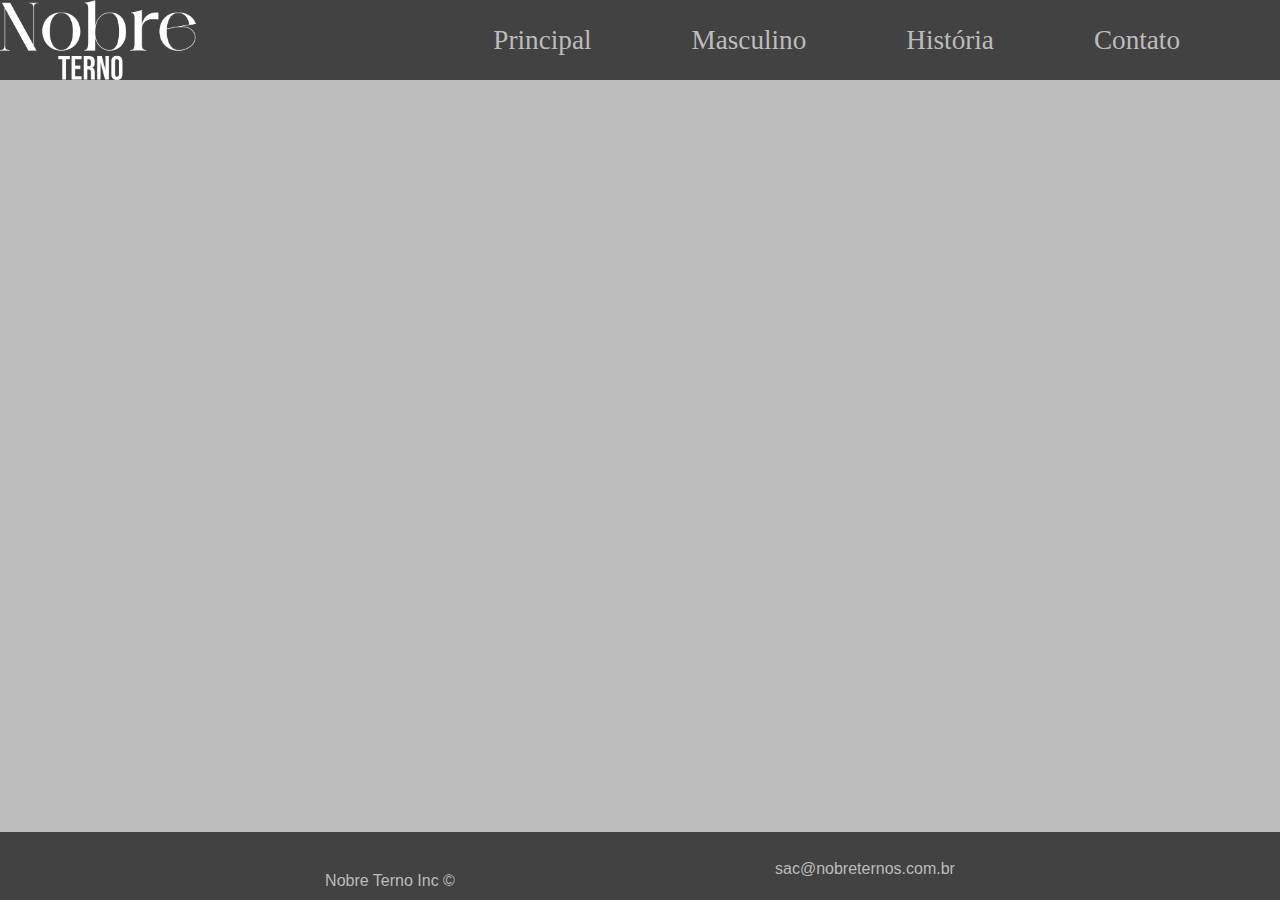
==== index.html @ ab3e16a3 "comeco" ====
<!DOCTYPE html>
<html lang="pt_BR">
<head>
    <meta charset="UTF-8">
    <meta http-equiv="X-UA-Compatible" content="IE=edge">
    <meta name="viewport" content="width=device-width, initial-scale=1.0">
    <link rel="shortcut icon" href="./assets/Fotos Editadas/Logo Pequena.png" type="image/x-icon">
    <link rel="stylesheet" href="assets/css/style.css">
    <title>Nobre Terno</title>
</head>
<body>
    <header class="menu">
  
       <img id="logo" src="./assets/Fotos Editadas/Logo Branca.png" alt="logo">

       <nav>
        <ul class="menu_itens">
            <li><a href="index.html">Principal</a></li>
            <li><a href="Produtos.html">Masculino</a></li>
            <li><a href="Sobre.html">História</a></li>
            <li><a href="contato.html">Contato</a> </li>
           
        </ul>

    </nav>
    </header>
     <main>
        
        </main>
    <footer>
        <div class="foot">
           
            </p>
            <p id="nome">Nobre Terno Inc &copy;</p>
                <br>
                sac@nobreternos.com.br
            </p>
    </footer>
</body>
</html>
---- assets/css/style.css ----
body{
    background-color: #bcbcbc;
    min-height: 100vh;
    display: flex;
    flex-direction: column;
    justify-content: space-between;
}




header{

    background-color: #424242;
}


#logo{
    height: 5rem;
}

*{
    margin: 0;
    padding: 0;
}

.menu{
    display: flex;
    flex-direction: row;
    justify-content: space-between;
    align-items: center;
}
.menu_itens{
  
        display: flex;
        flex-direction: row;
        justify-content: space-evenly;
        list-style: none;  
    
}
.menu_itens li{
    margin-right: 100px;
 }

.menu_itens a{
    text-decoration: none;
    color: #bcbcbc;
    font-size: 1.7rem;
    font-family:grammar-error;
}

.menu_itens a:hover{
    color: #bcbcbc;
    font-size: 2rem;
    transition: 300ms;
}

.foot{
    display: flex;
    flex-direction: row;
    justify-content: space-between;
    background-color: #424242;
    
    font-size: 1rem;
    font-family: Impact, Haettenschweiler, 'Arial Narrow Bold', sans-serif;
    padding: 10px 5px;
    color: #bcbcbc;
}
#nome{
    margin-top: 30px;
}
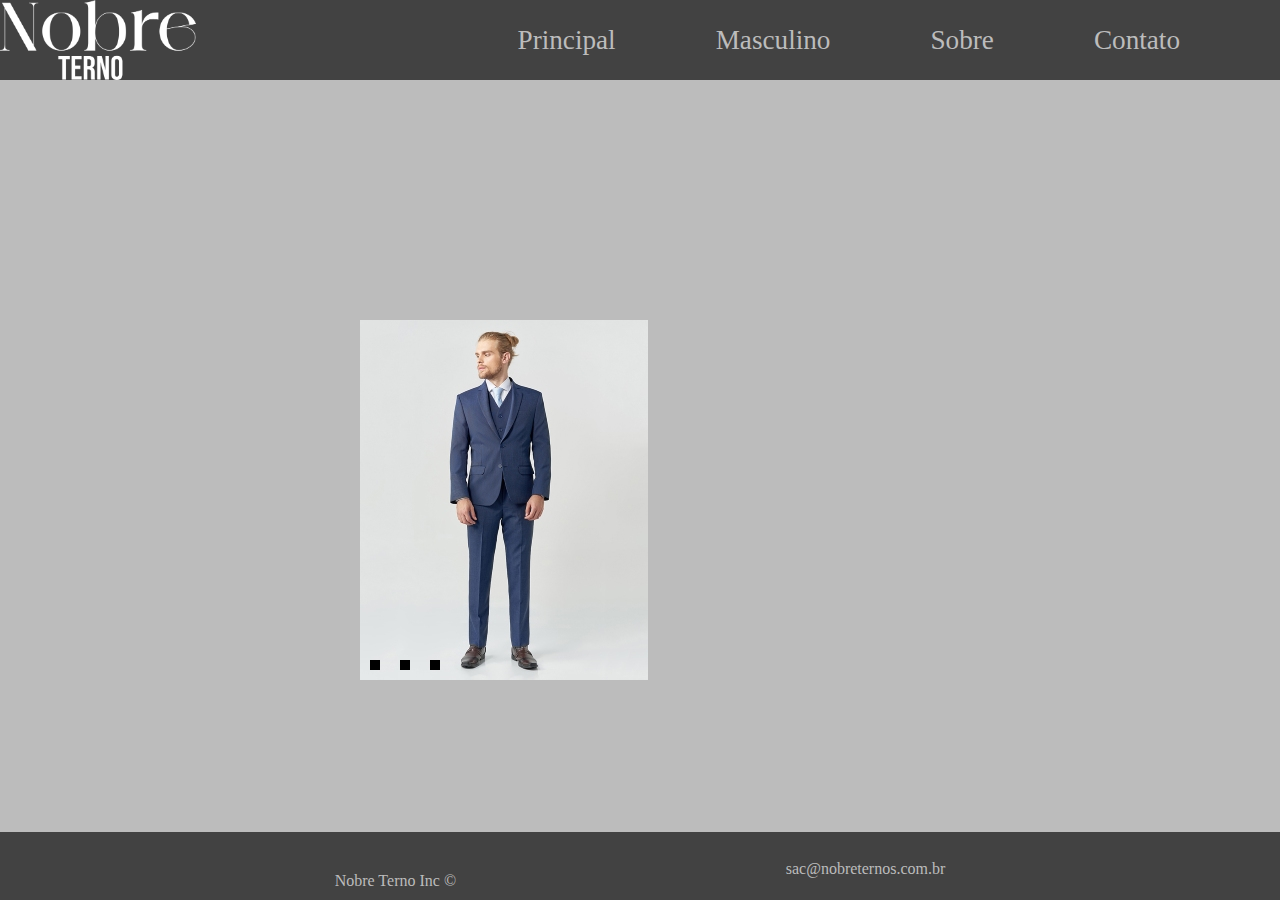
==== commit 6a0aeefc: "Add files via upload" ====
--- a/index.html
+++ b/index.html
@@ -1,40 +1,58 @@
-<!DOCTYPE html>
-<html lang="pt_BR">
-<head>
-    <meta charset="UTF-8">
-    <meta http-equiv="X-UA-Compatible" content="IE=edge">
-    <meta name="viewport" content="width=device-width, initial-scale=1.0">
-    <link rel="shortcut icon" href="./assets/Fotos Editadas/Logo Pequena.png" type="image/x-icon">
-    <link rel="stylesheet" href="assets/css/style.css">
-    <title>Nobre Terno</title>
-</head>
-<body>
-    <header class="menu">
-  
-       <img id="logo" src="./assets/Fotos Editadas/Logo Branca.png" alt="logo">
-
-       <nav>
-        <ul class="menu_itens">
-            <li><a href="index.html">Principal</a></li>
-            <li><a href="Produtos.html">Masculino</a></li>
-            <li><a href="Sobre.html">História</a></li>
-            <li><a href="contato.html">Contato</a> </li>
-           
-        </ul>
-
-    </nav>
-    </header>
-     <main>
-        
-        </main>
-    <footer>
-        <div class="foot">
-           
-            </p>
-            <p id="nome">Nobre Terno Inc &copy;</p>
-                <br>
-                sac@nobreternos.com.br
-            </p>
-    </footer>
-</body>
+<!DOCTYPE html>
+<html lang="pt_BR">
+<head>
+    <meta charset="UTF-8">
+    <meta http-equiv="X-UA-Compatible" content="IE=edge">
+    <meta name="viewport" content="width=device-width, initial-scale=1.0">
+    <link rel="shortcut icon" href="./assets/Fotos Editadas/Logo Pequena.png" type="image/x-icon">
+    <link rel="stylesheet" href="assets/css/style.css">
+    <title>Nobre Terno</title>
+</head>
+<body>
+    <header class="menu">
+  
+       <img id="logo" src="./assets/Fotos Editadas/Logo Branca.png" alt="logo">
+
+       <nav>
+        <ul class="menu_itens">
+            <li><a href="index.html">Principal</a></li>
+            <li><a href="Produtos.html">Masculino</a></li>
+            <li><a href="Sobre.html">Sobre</a></li>
+            <li><a href="contato.html">Contato</a> </li>
+           
+        </ul>
+
+    </nav>
+    </header>
+     <main>
+       
+
+        <ul class="slider">
+            <li>
+                  <input type="radio" id="slide1" name="slide" checked>
+                  <label for="slide1"></label>
+                  <img src="./assets/Fotos Editadas/Azul marinho slim.jpg" />
+            </li>
+            <li>
+                  <input type="radio" id="slide2" name="slide">
+                  <label for="slide2"></label>
+                  <img src="./assets/Fotos Editadas/Rosa Champanhe.jpg" />
+            </li>
+            <li>
+                  <input type="radio" id="slide3" name="slide">
+                  <label for="slide3"></label>
+                  <img src="./assets/Fotos Editadas/Slim Fit Preto.jpg" />
+            </li>
+        </ul>
+        </main>
+    <footer>
+        <div class="foot">
+           
+            </p>
+            <p id="nome">Nobre Terno Inc &copy;</p>
+                <br>
+                sac@nobreternos.com.br
+            </p>
+    </footer>
+</body>
 </html>--- a/assets/css/style.css
+++ b/assets/css/style.css
@@ -1,71 +1,132 @@
-body{
-    background-color: #bcbcbc;
-    min-height: 100vh;
-    display: flex;
-    flex-direction: column;
-    justify-content: space-between;
-}
-
-
-
-
-header{
-
-    background-color: #424242;
-}
-
-
-#logo{
-    height: 5rem;
-}
-
-*{
-    margin: 0;
-    padding: 0;
-}
-
-.menu{
-    display: flex;
-    flex-direction: row;
-    justify-content: space-between;
-    align-items: center;
-}
-.menu_itens{
-  
-        display: flex;
-        flex-direction: row;
-        justify-content: space-evenly;
-        list-style: none;  
-    
-}
-.menu_itens li{
-    margin-right: 100px;
- }
-
-.menu_itens a{
-    text-decoration: none;
-    color: #bcbcbc;
-    font-size: 1.7rem;
-    font-family:grammar-error;
-}
-
-.menu_itens a:hover{
-    color: #bcbcbc;
-    font-size: 2rem;
-    transition: 300ms;
-}
-
-.foot{
-    display: flex;
-    flex-direction: row;
-    justify-content: space-between;
-    background-color: #424242;
-    
-    font-size: 1rem;
-    font-family: Impact, Haettenschweiler, 'Arial Narrow Bold', sans-serif;
-    padding: 10px 5px;
-    color: #bcbcbc;
-}
-#nome{
-    margin-top: 30px;
+body{
+    background-color: #bcbcbc;
+    min-height: 100vh;
+    display: flex;
+    flex-direction: column;
+    justify-content: space-between;
+}
+
+
+
+
+header{
+
+    background-color: #424242;
+}
+
+
+#logo{
+    height: 5rem;
+}
+
+*{
+    margin: 0;
+    padding: 600;
+}
+
+.menu{
+    display: flex;
+    flex-direction: row;
+    justify-content: space-between;
+    align-items: center;
+}
+.menu_itens{
+  
+        display: flex;
+        flex-direction: row;
+        justify-content: space-evenly;
+        list-style: none;  
+    
+}
+.menu_itens li{
+    margin-right: 100px;
+ }
+
+.menu_itens a{
+    text-decoration: none;
+    color: #bcbcbc;
+    font-size: 1.7rem;
+    font-family:Tahoma;
+}
+
+.menu_itens a:hover{
+    color: #bcbcbc;
+    font-size: 2rem;
+    transition: 300ms;
+}
+
+.foot{
+    display: flex;
+    flex-direction: row;
+    justify-content: space-between;
+    background-color: #424242;
+    
+    font-size: 1rem;
+    font-family: Tahoma;
+    padding: 10px 5px;
+    color: #bcbcbc;
+}
+#nome{
+    margin-top: 30px;
+}
+
+.slider {
+    display: block;
+    height: 293px;
+    width: 600px;
+    margin: auto;
+    margin-top: 20px;
+    position: relative;
+}
+
+.slider li {
+    list-style: none;
+    position: absolute;
+}
+
+.slider img {
+    margin: auto;
+    height: 100%;
+    width: 100%;
+    vertical-align: top;
+}
+
+
+.slider input {
+    display: none;
+}
+
+.slider label {
+    background-color: #000;
+    bottom: 10px;
+    cursor: pointer;
+    display: block;
+    height: 10px;
+    position: absolute;
+    width: 10px;
+    z-index: 10;
+}
+
+.slider li:nth-child(1) label {
+    left: 10px;
+}
+
+.slider li:nth-child(2) label {
+    left: 40px;
+}
+
+.slider li:nth-child(3) label {
+    left: 70px;
+}
+
+
+.slider img {
+    opacity: 0;
+    visibility: hidden;
+}
+
+.slider li input:checked ~ img {
+    opacity: 1;
+    visibility: visible;
+    z-index: 10;
 }